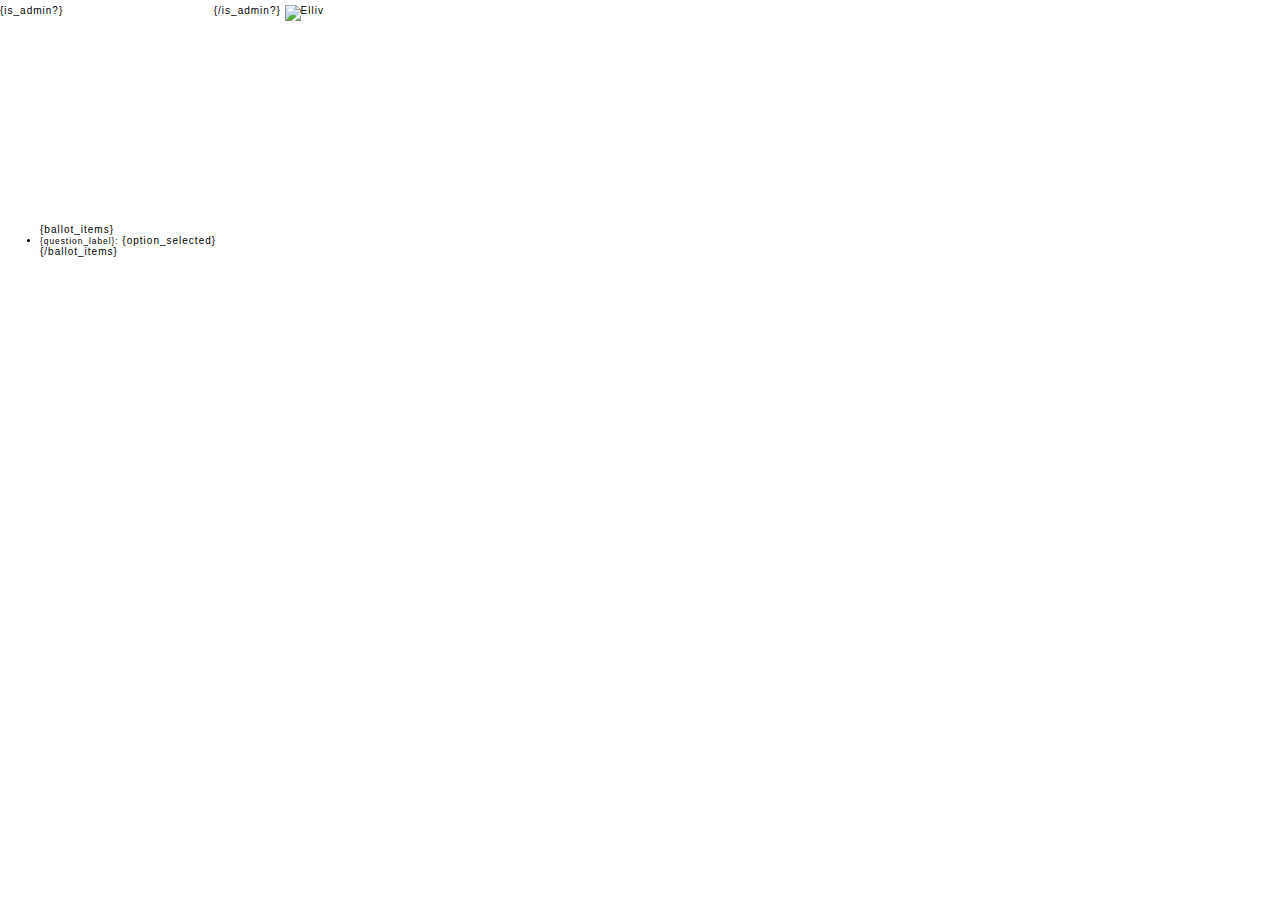
==== assets/end.html @ bc6886d6 "Add new feature to change current poll through CURRPOLL in config/constants.php and cleanup to allow" ====
<!DOCTYPE html>
<html lang="en">
<head>
    <meta charset="utf-8">
    <meta name="viewport" content="width=device-width, initial-scale=1.0" />
    <title>{page_title}</title>
    <link type="text/css" rel="stylesheet" href="/assets/styles.css" />
</head>
<body class="{body_class}">
{is_admin?}
<a class="link-admin" href="/admin/">Admin Panel</a>
{/is_admin?}

<img src="#" alt="Elliv" />

<h1><small>Thank you for completing the</small><br/>
    {poll_title}</h1>

<div class="selections">
    <p>Your ballot has been submitted. Here are your selections:</p>
    <ul>
        {ballot_items}
        <li><small>{question_label}:</small> {option_selected}</li>
        {/ballot_items}
    </ul>
</div>

<a class="btn site-btn" href="http://elliv.com">Elliv.com</a>
</body>
</html>
---- assets/styles.css ----
.alert.alert-warning {
  color: #F47421;
}
a {
  color: #ffffff;
  font-size: 1.6em;
  font-weight: 700;
  letter-spacing: 3px;
  text-transform: uppercase;
  text-decoration: none;
  text-align: center;
}
.admin .back-to-poll {
  position: absolute;
  left: 10px;
  top: 10px;
}
.admin .option {
  clear: both;
  list-style: none;
}
.admin .option:after {
  clear: both;
  content: "";
  display: block;
}
.admin .option .option-label {
  float: left;
  width: 300px;
}
.admin .option .votes {
  float: left;
  width: 800px;
  border: 1px solid black;
  height: 20px;
  margin-bottom: 40px;
}
.admin .option .vote-bar {
  height: 100%;
  background-color: grey;
}
.admin .option .vote-info {
  font-size: 1.3em;
  margin: 0;
}
.admin .reset-ballot {
  position: absolute;
  right: 10px;
  top: 10px;
}
.award {
  display: block;
  position: relative;
  height: 20vh;
  background-color: #ffffff;
}
#award1,
#award3,
#award5 {
  background-color: #afbf36;
}
#award2,
#award4 {
  background-color: #1a8b71;
}
.award_text {
  display: block;
  position: absolute;
  height: 12.5vh;
  width: 100%;
  padding-top: 7.5vh;
  margin: 0px;
}
.awardDescription {
  margin-left: 10%;
  width: 80%;
}
.awardDescription p {
  color: #404041;
  font-size: 2em;
  line-height: 30px;
}
.background_blue {
  background-color: #0b4358;
}
body {
  font-size: 62.5%;
  margin: auto;
  box-sizing: border-box;
  font-family: 'Muli', sans-serif;
  letter-spacing: 1px;
}
.button {
  font-weight: 700;
  letter-spacing: 2px;
  text-transform: uppercase;
  text-decoration: none;
  text-align: center;
  padding: 10px 10px 10px 0px;
  border: none;
  background: url(images/Elliv_voteNow.png) no-repeat;
  background-position: right;
  display: block;
  width: 200px;
  margin: auto;
  margin-bottom: 100px;
}
.button:hover {
  color: #404041;
}
h1 {
  font-style: normal;
  color: #ffffff;
  font-size: 5em;
  font-weight: 700;
  text-transform: uppercase;
  text-align: center;
  letter-spacing: 7px;
  width: 80%;
  margin: auto;
  padding-top: 30px;
}
h2 {
  color: #404041;
  font-size: 3em;
  font-weight: 700;
  text-transform: uppercase;
  letter-spacing: 7px;
  margin-left: 10%;
  width: 80%;
}
.iconDescription a {
  color: #404041;
  font-size: inherit;
}
img.logo {
  display: block;
  margin: auto;
  margin-top: 100px;
}
.info {
  position: fixed;
  top: 0;
  left: 0;
  background: rgba(0, 0, 0, 0.8);
  z-index: 99999;
  opacity: 0;
  -webkit-transition: opacity 400ms ease-in;
  -moz-transition: opacity 400ms ease-in;
  transition: opacity 400ms ease-in;
  pointer-events: none;
  width: 100%;
  height: 100%;
  box-sizing: border-box;
}
.info a {
  color: #f47421;
  float: right;
  width: 20%;
  height: 10%;
  text-align: right;
  font-size: 2em;
  font-weight: 700;
  transition-duration: .5s;
}
.info a:hover {
  color: #404041;
  transition-duration: .5s;
}
.info .close_black {
  position: fixed;
  top: 0;
  left: 0;
  width: 100%;
  height: 100vh;
}
.info .close-full {
  display: block;
  width: 100%;
  height: 100%;
  float: none;
  position: absolute;
  top: 0;
  left: 0;
  z-index: 2;
}
.info h2 {
  float: left;
  box-sizing: border-box;
  width: 80%;
  height: 10%;
  margin: 0;
  font-size: 2em;
}
.info .info_details a {
  float: none;
  width: auto;
  height: auto;
  text-align: inherit;
  font-size: inherit;
}
.info .modal {
  width: 50%;
  position: relative;
  margin: 10vh auto;
  padding: 50px;
  box-sizing: border-box;
  background-color: #ffffff;
  height: 80%;
  z-index: 3;
}
.info .modal a.close {
  position: relative;
  top: -2px;
  color: #404041;
}
.info .modal img {
  max-width: 100%;
}
.info .modal .info_details {
  height: 85%;
  clear: both;
  overflow: auto;
}
.info p {
  color: #404041;
  font-size: 1.4em;
}
.info:target {
  opacity: 1;
  pointer-events: auto;
}
#intro {
  width: 40%;
  margin-left: auto;
  margin-right: auto;
  margin-bottom: 10vh;
}
#intro p {
  text-align: center;
}
.logo_grey {
  margin-top: 10%;
  max-width: 40px;
}
.nav {
  clear: both;
  position: fixed;
  z-index: 2;
  left: 0;
  bottom: 0;
  padding-left: 5%;
  padding-bottom: 5vh;
  padding-top: 5vh;
  width: 40%;
  text-align: center;
  background-color: rgba(255, 255, 255, 0.8);
}
.nav:after {
  clear: both;
  display: block;
  content: "";
}
.nav_arrow {
  margin: 3px 0 0;
  float: left;
}
.nav_arrow a {
  display: block;
  float: left;
  width: 10px;
  height: 18px;
  background-size: 100%;
  background-repeat: no-repeat;
  color: rgba(0, 0, 0, 0);
  transition-duration: .5s;
}
.nav_arrow #arrow_left {
  background-image: url(images/Elliv_arrow_left.png);
  transition-duration: .5s;
  margin-left: 0;
}
.nav_arrow #arrow_left::hover {
  background-image: url(images/Elliv_arrow_left_hover.png);
  transition-duration: .5s;
}
.nav_arrow #arrow_right {
  background-image: url(images/Elliv_arrow_right.png);
  margin-right: 0;
}
.nav_arrow #arrow_right:hover {
  background-image: url(images/Elliv_arrow_right_hover.png);
  transition-duration: .5s;
}
.nav_button {
  float: left;
  margin-left: 4.5%;
  margin-right: 4.5%;
}
.nav_button a {
  display: block;
  width: 18px;
  height: 24px;
  color: rgba(0, 0, 0, 0);
  background-size: 100%;
  background-repeat: no-repeat;
  background-position: center 14.285714%;
  background-image: url(images/sprite-dots.png);
}
.nav_button a.completed {
  background-position: center 71.428571%;
}
.nav_button a.completed:hover {
  background-position: center 57.142857%;
}
.nav_button a:hover {
  background-position: center 0%;
}
.nav_button #current {
  background-position: center 42.857143%;
}
.nav_button #current.completed {
  background-position: center 100%;
}
.nav_button #current.completed:hover {
  background-position: center 85.714286%;
}
.nav_button #current:hover {
  background-position: center 28.571429%;
}
.nav_button.nav_review a {
  background-position: center center;
  background-image: url(images/Elliv_submitIcon.png);
}
.nav_button.nav_review a:hover {
  background-position: center center;
  background-image: url(images/Elliv_submitIcon_hover.png);
}
.nav_button.submit {
  background-image: url(images/Elliv_submitIcon.png);
}
.nav_button.submit:hover {
  background-image: url(images/Elliv_submitIcon_hover.png);
  transition-duration: .5s;
}
.nav_icons {
  padding: 0;
  margin: 0;
  list-style: none;
  color: transparent;
}
.nominee {
  display: block;
  position: relative;
  height: 25vh;
  background-color: #ffffff;
}
.nominee.selected .nominee_photo {
  display: none;
}
.nominee.selected#nominee1,
.nominee.selected#nominee2,
.nominee.selected#nominee3,
.nominee.selected#nominee4 {
  background-color: white;
}
.nominee.selected#nominee1 a {
  color: #afbf36;
}
.nominee.selected#nominee2 a {
  color: #f47421;
}
.nominee.selected#nominee3 a {
  color: #0b4358;
}
.nominee.selected#nominee4 a {
  color: #1a8b71;
}
.nominee#nominee1,
.nominee#nominee1 .nominee_info {
  background-color: #afbf36;
}
.nominee#nominee2,
.nominee#nominee2 .nominee_info {
  background-color: #f47421;
}
.nominee#nominee3,
.nominee#nominee3 .nominee_info {
  background-color: #0b4358;
}
.nominee#nominee4,
.nominee#nominee4 .nominee_info {
  background-color: #1a8b71;
}
.nominee_info {
  display: block;
  float: left;
  width: 20%;
  padding: 0px;
  margin-left: 80%;
  padding-top: 9.5vh;
  height: 100%;
  box-sizing: border-box;
  transition-duration: .5s;
  text-indent: -9999px;
  background-image: url(images/Elliv_checkIcon_border.png);
  background-repeat: no-repeat;
  background-position: center center;
}
.nominee_info:hover {
  background-image: url(images/Elliv_checkIcon_transparent.png);
}
.nominee_info:active {
  background-image: url(images/Elliv_checkIcon_filled.png);
}
.nominee_photo {
  display: block;
  position: absolute;
  z-index: 1;
  height: 25vh;
  width: 80%;
  overflow: hidden;
}
.nominee_photo img {
  position: absolute;
  top: 0px;
  bottom: 0px;
  margin: auto;
  width: 100%;
}
.nominee_text {
  display: block;
  position: absolute;
  height: 25vh;
  width: 80%;
  padding: 10.75vh 10% 0;
  margin: 0px;
  z-index: 2;
  text-shadow: 0 0 6px rgba(0, 0, 0, 0.5);
  font-size: 2.5em;
  transition-duration: .5s;
  box-sizing: border-box;
}
.nominee_text:hover {
  background-color: rgba(255, 255, 255, 0.2);
}
p {
  color: #ffffff;
  font-size: 1.6em;
  line-height: 25px;
  letter-spacing: 1px;
  font-weight: 400;
}
p.iconDescription {
  color: #898989;
  margin-left: 10%;
  width: 80%;
  font-size: 1.4em;
  padding-bottom: 15vh;
}
p .scrollDown {
  display: none;
}
.question_left {
  float: left;
  height: 100vh;
  width: 50%;
  background-color: #ffffff;
  z-index: 1;
}
.question_left h1 {
  padding: 0;
  margin: auto;
  text-align: left;
}
.question_right {
  position: fixed;
  top: 0px;
  right: 0px;
  height: 100vh;
  width: 50%;
  z-index: 3;
}
.question_right ul {
  margin: 0;
  padding: 0;
}
.row {
  clear: both;
}
.row:after {
  clear: both;
  display: block;
  content: “”;
}
.selected .nominee_info {
  background-image: url(images/Elliv_checkIcon_filled.png);
}
.selected .nominee_text {
  text-shadow: none;
}
.selection {
  display: block;
  position: absolute;
  height: 12.5vh;
  width: 100%;
  padding-top: 7.5vh;
  margin: 0px;
  font-size: 2em;
  line-height: 25px;
}
.selection:hover {
  background-color: rgba(255, 255, 255, 0.2);
  transition-duration: .5s;
}
.selection small {
  color: #404041;
}
#selections {
  width: 40%;
  margin-left: auto;
  margin-right: auto;
  margin-bottom: 5vh;
  margin-top: 5vh;
  text-align: center;
}
#selections li {
  color: white;
  font-size: 1.6em;
  letter-spacing: 1px;
  list-style: none;
  margin: 5px;
}
#selections small {
  color: f47421;
}
#selections ul {
  padding: 0;
}
@media screen and (max-width: 1000px) {
  .awardDescription p,
  .nominee_text {
    font-size: 2em;
    line-height: 30px;
  }
  h2 {
    font-size: 2.5em;
  }
  .info .modal {
    width: 80%;
  }
  .nav_button a {
    width: 16px;
    height: 21.333333px;
    margin-left: 2%;
    margin-right: 2%;
  }
  .nominee_info img {
    width: 50%;
  }
}
@media screen and (max-width: 750px) {
  .awardDescription p,
  .nominee_text {
    font-size: 1.6em;
    line-height: 25px;
  }
  #button_submit {
    margin-top: 10%;
  }
  h1 {
    font-size: 3em;
  }
  h2 {
    font-size: 2.5em;
    text-align: center;
  }
  .logo_grey {
    display: block;
    margin: auto;
    padding: 10vh 0 5vh 0;
  }
  .info .modal {
    box-sizing: border-box;
    width: 80%;
    height: 90%;
    margin: 80px auto;
    padding: 30px;
    margin-top: 30px;
  }
  .info .modal .info_details {
    height: 90%;
  }
  #intro {
    width: 80%;
  }
  .nav {
    box-shadow: border-box;
    margin: auto;
    width: 90%;
    padding-top: 10%;
    padding-bottom: 10%;
    padding-left: 0%;
    position: inherit;
  }
  .nav_arrow {
    margin-top: 4px;
    padding: 0;
  }
  .nav_button a {
    width: 20px;
    height: 26.666667px;
    margin-left: 5.25%;
    margin-right: 5.25%;
  }
  .nav_icons {
    padding: 0;
    list-style: none;
  }
  .nominee {
    height: 100px;
  }
  .nominee_info img {
    width: 40%;
  }
  .nominee_text {
    font-size: 2em;
    height: 100%;
    padding: 30px 10px;
  }
  .nominee_photo {
    height: 100%;
  }
  p {
    font-size: 1.6em;
  }
  p.iconDescription {
    padding-bottom: 0;
  }
  p.scrollDown {
    display: none;
    color: #404041;
    width: 80%;
    margin: auto;
    text-align: center;
    margin-top: 20vh;
    font-weight: 700;
    text-transform: uppercase;
    letter-spacing: 2px;
  }
  .question_left,
  .question_right {
    width: 100%;
  }
  .question_left {
    height: auto;
    margin-bottom: 30px;
  }
  .question_right {
    position: static;
    float: left;
    height: auto;
    width: 100%;
  }
  #selections {
    width: 90%;
  }
  #submit_text {
    margin-top: 10%;
  }
}
@media screen and (min-width: 1350px) {
  img.logo {
    margin-top: 7.4%;
  }
}
@media screen and (max-height: 570px) {
  .awardDescription p {
    font-size: 1.2em;
    line-height: 20px;
  }
  #intro p {
    font-size: 1.4em;
  }
  img.logo {
    margin-top: 5vh;
    max-width: 50px;
  }
  .logo_grey {
    max-width: 25px;
  }
  h1 {
    font-size: 2.5em;
  }
  h2 {
    font-size: 1.8em;
  }
  .selection {
    font-size: 1.4em;
    line-height: 20px;
  }
}
/* Form styles */
form {
  width: 320px;
  margin: 0 auto;
}
form .controls {
  float: left;
}
form input {
  font-size: 1em;
  padding: 5px;
  width: 220px;
  box-sizing: border-box;
}
form input[type="submit"] {
  color: white;
  cursor: pointer;
}
form label {
  color: white;
  float: left;
  width: 80px;
  text-align: right;
  margin-right: 20px;
}
form li {
  list-style: none;
  font-size: 1.6em;
  line-height: 25px;
  font-weight: 400;
  margin-bottom: 40px;
}
form li:after {
  display: block;
  clear: both;
  content: "";
}
form p {
  margin-bottom: 40px;
}
form ul {
  margin: 0;
  padding: 0;
}
.admin {
  width: 1200px;
  margin: 0 auto;
}
.admin h1 {
  color: #0b4358;
}
.admin p {
  color: grey;
}
.admin a {
  color: #afbf36;
}
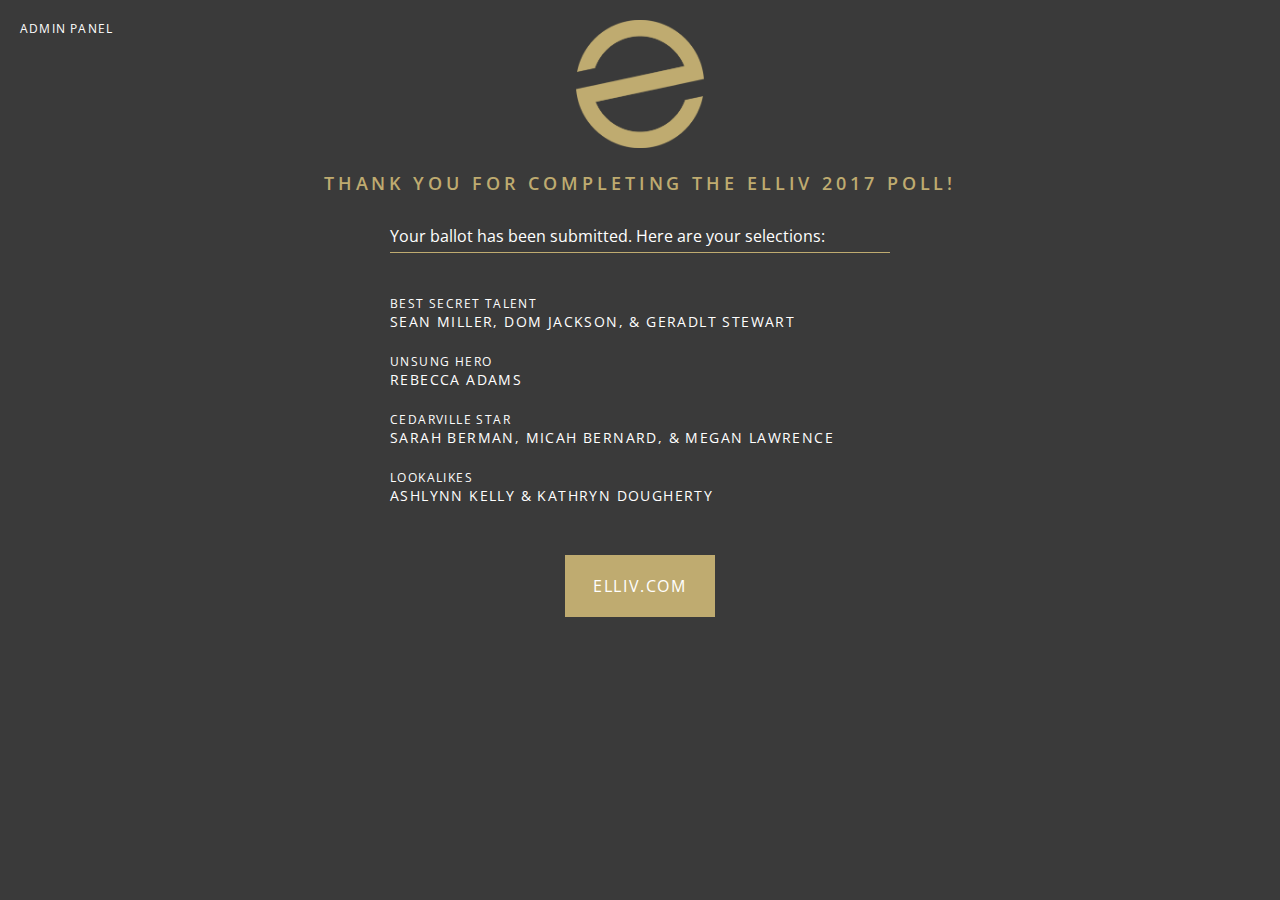
==== commit b5ffa992: "Updated styles on all poll pages." ====
--- a/assets/end.html
+++ b/assets/end.html
@@ -1,30 +1,45 @@
 <!DOCTYPE html>
-<html lang="en">
-<head>
-    <meta charset="utf-8">
-    <meta name="viewport" content="width=device-width, initial-scale=1.0" />
-    <title>{page_title}</title>
-    <link type="text/css" rel="stylesheet" href="/assets/styles.css" />
-</head>
-<body class="{body_class}">
-{is_admin?}
+<html>
+    <head>
+        <title>Thank you! | Elliv</title>
+        <meta charset="utf-8" />
+        <link type="text/css" rel="stylesheet" href="styles.css" />
+    </head>
+    <body>
+        <header id="vote-header">
+            <h1 id="logo">
+                <img src="images/NEWGOLDE.png" alt="Elliv Logo" />
+            </h1>
+            <h2>Thank you for completing the Elliv 2017 Poll!</h2>
+        </header>
+<section class="poll-end">
 <a class="link-admin" href="/admin/">Admin Panel</a>
-{/is_admin?}
-
-<img src="#" alt="Elliv" />
-
-<h1><small>Thank you for completing the</small><br/>
-    {poll_title}</h1>
-
 <div class="selections">
     <p>Your ballot has been submitted. Here are your selections:</p>
-    <ul>
-        {ballot_items}
-        <li><small>{question_label}:</small> {option_selected}</li>
-        {/ballot_items}
-    </ul>
-</div>
+        <div class="options">
+                <ul>
+                    <li class="award" id="award-{order}">
+                            <small>Best Secret Talent</small><br/>
+                            Sean Miller, Dom Jackson, &amp; Geradlt Stewart
+                    </li>
+                    <li class="award" id="award-{order}">
+                            <small>Unsung Hero</small><br/>
+                            Rebecca Adams
+                    </li>
+                    <li class="award" id="award-{order}">
+    
+                            <small>Cedarville Star</small><br/>
+                            Sarah Berman, Micah Bernard, &amp; Megan Lawrence
+                    </li>
+                    <li class="award" id="award-{order}">
+                            <small>Lookalikes</small><br/>
+                            Ashlynn Kelly &amp; Kathryn Dougherty
+                    </li>
+                </ul>
+        </div>
 
 <a class="btn site-btn" href="http://elliv.com">Elliv.com</a>
+    </div>
+        </section>
 </body>
 </html>--- a/assets/styles.css
+++ b/assets/styles.css
@@ -1,759 +1,891 @@
-.alert.alert-warning {
-  color: #F47421;
-}
-a {
-  color: #ffffff;
-  font-size: 1.6em;
-  font-weight: 700;
-  letter-spacing: 3px;
-  text-transform: uppercase;
-  text-decoration: none;
-  text-align: center;
-}
-.admin .back-to-poll {
-  position: absolute;
-  left: 10px;
-  top: 10px;
-}
-.admin .option {
-  clear: both;
-  list-style: none;
-}
-.admin .option:after {
-  clear: both;
-  content: "";
-  display: block;
-}
-.admin .option .option-label {
-  float: left;
-  width: 300px;
-}
-.admin .option .votes {
-  float: left;
-  width: 800px;
-  border: 1px solid black;
-  height: 20px;
-  margin-bottom: 40px;
-}
-.admin .option .vote-bar {
-  height: 100%;
-  background-color: grey;
-}
-.admin .option .vote-info {
-  font-size: 1.3em;
-  margin: 0;
-}
-.admin .reset-ballot {
-  position: absolute;
-  right: 10px;
-  top: 10px;
-}
-.award {
-  display: block;
-  position: relative;
-  height: 20vh;
-  background-color: #ffffff;
-}
-#award1,
-#award3,
-#award5 {
-  background-color: #afbf36;
-}
-#award2,
-#award4 {
-  background-color: #1a8b71;
-}
-.award_text {
-  display: block;
-  position: absolute;
-  height: 12.5vh;
-  width: 100%;
-  padding-top: 7.5vh;
-  margin: 0px;
-}
-.awardDescription {
-  margin-left: 10%;
-  width: 80%;
-}
-.awardDescription p {
-  color: #404041;
-  font-size: 2em;
-  line-height: 30px;
-}
-.background_blue {
-  background-color: #0b4358;
+@import url('https://fonts.googleapis.com/css?family=Open+Sans:400,600,700');
+@-webkit-keyframes animatetop {
+    from {top: -300px; opacity: 0} 
+    to {top: 25%; opacity: 1}
+}
+@keyframes animatetop {
+    from {top: -300px; opacity: 0}
+    to {top: 25%; opacity: 1}
+}
+.admin-page {
+    background-color: white;
+}
+.admin-panel {
+    box-sizing: border-box;
+    margin: auto;
+    padding: 20px;
+    width: 768px;
+}
+.admin-panel .back-to-poll {
+    color: #bfab70;
+    font-size: 1.4em;
+    font-weight: 700;
+    letter-spacing: .1em;
+    text-transform: uppercase;
+    text-decoration: none;
+}
+.admin-panel h2 {
+    text-transform: uppercase;
+    letter-spacing: .2em;
+    font-size: 2em;
+}
+.admin-panel h3 {
+    text-decoration: underline;
+    font-size: 1.6em;
+    text-transform: uppercase;
+    letter-spacing: .1em;
+}
+.admin-panel .option-label {
+    margin-bottom: 5px;
+    text-transform: uppercase;
+}
+.admin-panel .question {
+    border: 2px solid #bfab70;
+    width: 100%;
+    box-sizing: border-box;
+    padding: 10px 20px 20px 20px;
+    margin-bottom: 20px;
+}
+.admin-panel .reset-ballot {
+    color: #bfab70;
+    font-size: 1.4em;
+    font-weight: 700;
+    letter-spacing: .1em;
+    text-transform: uppercase;
+    text-decoration: none;
+    float: right;
+}
+.admin-panel .vote-info {
+    margin-top: 5px;
+}
+.alert {
+    display: none;
 }
 body {
-  font-size: 62.5%;
-  margin: auto;
-  box-sizing: border-box;
-  font-family: 'Muli', sans-serif;
-  letter-spacing: 1px;
-}
-.button {
-  font-weight: 700;
-  letter-spacing: 2px;
-  text-transform: uppercase;
-  text-decoration: none;
-  text-align: center;
-  padding: 10px 10px 10px 0px;
-  border: none;
-  background: url(images/Elliv_voteNow.png) no-repeat;
-  background-position: right;
-  display: block;
-  width: 200px;
-  margin: auto;
-  margin-bottom: 100px;
-}
-.button:hover {
-  color: #404041;
+    margin:auto;
+    position: relative;
+    width: 100%;
+    height: 100%;
+    font-family: 'Open Sans', sans-serif;
+    background-color: #3a3a3a;
+    font-size: 62.5%;
+}
+#click-msg {
+    text-transform: none;
+    font-style: italic;
+    color: black;
+    font-weight: 400;
+    letter-spacing: normal;
+    font-size:.3em;
+}
+.close {
+    color: #bfab70;
+    float:right;
+    font-size: 1.7em;
+    font-weight: 700;
+    margin-top: -10px;
+    padding: 0px 0px 0px 20px;
+    transition: .2s ease;
+    position: relative;
+    cursor: pointer;
+}
+.close:hover {
+    color: black;
+    transition: .2s ease;
+}
+.control-group {
+}
+.description {
+    color: black;
+    font-size: 1.2em;
+    font-weight: 400;
+    letter-spacing: normal;
+    text-transform:none;
+    margin: 15px 20px;
+    padding-bottom: 20px;
+}
+.dropdown-arrow {
+    display:none;
+}
+footer #vote-nav {
+    background-color: #bfab70;
+    width: 100%;
+    bottom: 0;
+    left: 0;
+    margin: auto;
+    clear: both;
+    position: fixed;
+    list-style: none;
+    margin: auto;
+    padding: 0px;
+}
+footer #vote-nav li {
+    float:left;
+    padding:20px;
+    text-align: center;
+    box-sizing: border-box;
+    width: 15%;
+    box-sizing: border-box;
+    text-align: center;
+}
+footer #vote-nav li:first-child {
+    width: 20%;
+    box-sizing: border-box;
+}
+footer #vote-nav li:last-child {
+    width: 20%;
+    box-sizing: border-box;
+}
+footer a {
+    color: #FFF;
+    text-decoration: none;
+    text-transform: uppercase;
 }
 h1 {
-  font-style: normal;
-  color: #ffffff;
-  font-size: 5em;
-  font-weight: 700;
-  text-transform: uppercase;
-  text-align: center;
-  letter-spacing: 7px;
-  width: 80%;
-  margin: auto;
-  padding-top: 30px;
-}
-h2 {
-  color: #404041;
-  font-size: 3em;
-  font-weight: 700;
-  text-transform: uppercase;
-  letter-spacing: 7px;
-  margin-left: 10%;
-  width: 80%;
-}
-.iconDescription a {
-  color: #404041;
-  font-size: inherit;
-}
-img.logo {
-  display: block;
-  margin: auto;
-  margin-top: 100px;
-}
-.info {
-  position: fixed;
-  top: 0;
-  left: 0;
-  background: rgba(0, 0, 0, 0.8);
-  z-index: 99999;
-  opacity: 0;
-  -webkit-transition: opacity 400ms ease-in;
-  -moz-transition: opacity 400ms ease-in;
-  transition: opacity 400ms ease-in;
-  pointer-events: none;
-  width: 100%;
-  height: 100%;
-  box-sizing: border-box;
-}
-.info a {
-  color: #f47421;
-  float: right;
-  width: 20%;
-  height: 10%;
-  text-align: right;
-  font-size: 2em;
-  font-weight: 700;
-  transition-duration: .5s;
-}
-.info a:hover {
-  color: #404041;
-  transition-duration: .5s;
-}
-.info .close_black {
-  position: fixed;
-  top: 0;
-  left: 0;
-  width: 100%;
-  height: 100vh;
-}
-.info .close-full {
-  display: block;
-  width: 100%;
-  height: 100%;
-  float: none;
-  position: absolute;
-  top: 0;
-  left: 0;
-  z-index: 2;
-}
-.info h2 {
-  float: left;
-  box-sizing: border-box;
-  width: 80%;
-  height: 10%;
-  margin: 0;
-  font-size: 2em;
-}
-.info .info_details a {
-  float: none;
-  width: auto;
-  height: auto;
-  text-align: inherit;
-  font-size: inherit;
-}
-.info .modal {
-  width: 50%;
-  position: relative;
-  margin: 10vh auto;
-  padding: 50px;
-  box-sizing: border-box;
-  background-color: #ffffff;
-  height: 80%;
-  z-index: 3;
-}
-.info .modal a.close {
-  position: relative;
-  top: -2px;
-  color: #404041;
-}
-.info .modal img {
-  max-width: 100%;
-}
-.info .modal .info_details {
-  height: 85%;
-  clear: both;
-  overflow: auto;
-}
-.info p {
-  color: #404041;
-  font-size: 1.4em;
-}
-.info:target {
-  opacity: 1;
-  pointer-events: auto;
-}
-#intro {
-  width: 40%;
-  margin-left: auto;
-  margin-right: auto;
-  margin-bottom: 10vh;
-}
-#intro p {
-  text-align: center;
-}
-.logo_grey {
-  margin-top: 10%;
-  max-width: 40px;
-}
-.nav {
-  clear: both;
-  position: fixed;
-  z-index: 2;
-  left: 0;
-  bottom: 0;
-  padding-left: 5%;
-  padding-bottom: 5vh;
-  padding-top: 5vh;
-  width: 40%;
-  text-align: center;
-  background-color: rgba(255, 255, 255, 0.8);
-}
-.nav:after {
-  clear: both;
-  display: block;
-  content: "";
-}
-.nav_arrow {
-  margin: 3px 0 0;
-  float: left;
-}
-.nav_arrow a {
-  display: block;
-  float: left;
-  width: 10px;
-  height: 18px;
-  background-size: 100%;
-  background-repeat: no-repeat;
-  color: rgba(0, 0, 0, 0);
-  transition-duration: .5s;
-}
-.nav_arrow #arrow_left {
-  background-image: url(images/Elliv_arrow_left.png);
-  transition-duration: .5s;
-  margin-left: 0;
-}
-.nav_arrow #arrow_left::hover {
-  background-image: url(images/Elliv_arrow_left_hover.png);
-  transition-duration: .5s;
-}
-.nav_arrow #arrow_right {
-  background-image: url(images/Elliv_arrow_right.png);
-  margin-right: 0;
-}
-.nav_arrow #arrow_right:hover {
-  background-image: url(images/Elliv_arrow_right_hover.png);
-  transition-duration: .5s;
-}
-.nav_button {
-  float: left;
-  margin-left: 4.5%;
-  margin-right: 4.5%;
-}
-.nav_button a {
-  display: block;
-  width: 18px;
-  height: 24px;
-  color: rgba(0, 0, 0, 0);
-  background-size: 100%;
-  background-repeat: no-repeat;
-  background-position: center 14.285714%;
-  background-image: url(images/sprite-dots.png);
-}
-.nav_button a.completed {
-  background-position: center 71.428571%;
-}
-.nav_button a.completed:hover {
-  background-position: center 57.142857%;
-}
-.nav_button a:hover {
-  background-position: center 0%;
-}
-.nav_button #current {
-  background-position: center 42.857143%;
-}
-.nav_button #current.completed {
-  background-position: center 100%;
-}
-.nav_button #current.completed:hover {
-  background-position: center 85.714286%;
-}
-.nav_button #current:hover {
-  background-position: center 28.571429%;
-}
-.nav_button.nav_review a {
-  background-position: center center;
-  background-image: url(images/Elliv_submitIcon.png);
-}
-.nav_button.nav_review a:hover {
-  background-position: center center;
-  background-image: url(images/Elliv_submitIcon_hover.png);
-}
-.nav_button.submit {
-  background-image: url(images/Elliv_submitIcon.png);
-}
-.nav_button.submit:hover {
-  background-image: url(images/Elliv_submitIcon_hover.png);
-  transition-duration: .5s;
-}
-.nav_icons {
-  padding: 0;
-  margin: 0;
-  list-style: none;
-  color: transparent;
+    margin: 0px;
+    padding: 0px;
+}
+.link-admin {
+    position: absolute;
+    top: 0px;
+    left: 20px;
+    text-transform: uppercase;
+    letter-spacing: .1em;
+    color: white;
+    font-size: 1.2em;
+    text-decoration: none;
+}
+.login-form {
+    width: 300px;
+    margin: auto;
+    font-size: 1.4em;
+    line-height: 1.6em;
+}
+.login-form .button {
+    background-color: #bfab70;
+    color: white;
+    border: none;
+    border-radius: 0px;
+    font-size: 1.2em;
+    text-transform: uppercase;
+    letter-spacing: .1em;
+    padding: 10px;
+    width:120px;
+    transition: all .2s ease;
+}
+.login-form .button:hover {
+    transition: all .2s ease;
+    letter-spacing: .2em;
+}
+.login-form .control-group {
+    padding-bottom: 20px;
+}
+.login-form .control-group:first-child {
+    margin-top: 50px;
+}
+.login-form .control-label {
+    display: block;
+    box-sizing: border-box;
+    text-transform: uppercase;
+    letter-spacing: .1em;
+    font-size: .8em;
+}
+.login-form .controls input {
+    background-color: transparent;
+    box-sizing: border-box;
+    border: none;
+    color: white;
+    display: block;
+    width: 100%;
+    font-size: 1em;
+    border-bottom: 1px solid white;
+    outline: none;
+    transition: all .1s ease;
+}
+.login-form .controls input:focus {
+    border-bottom: 3px solid white;
+    transition: all .1s ease;
+}
+.login-page {
+    color: white;
+}
+#logo {
+    margin-top:20px;
+    margin-left: 50%;
+    background: url(images/elliv-h-logo.png) center;
+    width: 300px;
+    background-size:300px ;
+    position: relative;
+    left:-150px;
+    height: 60px;
+}
+.modal-content {
+    background-color: #fefefe;
+    box-sizing: border-box;
+    padding: 20px 15px 20px 20px;
+    border: 1px solid #888;
+    width: 600px;
+    position: absolute;
+    top: 25%;
+    left: 50%;
+    margin-left:-300px;
+    z-index: 4;
+    -webkit-box-shadow: 0px 0px 20px 2px rgba(0,0,0,0.44);
+    -moz-box-shadow: 0px 0px 20px 2px rgba(0,0,0,0.44);
+    box-shadow: 0px 0px 20px 2px rgba(0,0,0,0.44);
+    -webkit-animation-name: animatetop;
+    -webkit-animation-duration: 0.4s;
+    animation-name: animatetop;
+    animation-duration: 0.4s
+}
+.modal-content img {
+    width: 200px;
+    margin-right:20px;
+    float: left;
+}
+.modal-content h2 {
+    color: #bfab70;
+    text-transform: uppercase;
+    font-weight: 600;
+    font-size: 2em;
+    letter-spacing: .1em;
+    padding: 0px;
+    margin: 0px 0px 15px 0px;
+}
+.modal-content p {
+    font-size: 1.4em;
+    line-height: 1.6em;
+}
+.nav-btn {
+    font-weight: 600;
+    font-size: 1.4em;
+    letter-spacing: .2em;
+    transition: .2s ease;
+    position: relative;
+}
+.nav-btn:hover {
+    letter-spacing: .3em;
+    transition: .2s ease;
+}
+.nav-btn .nominee-page {
+    position: absolute;
+    left:50%;
+    margin-left: -8px;
+}
+.nominee-page {
+    float: left;
+    margin: 0px 15px 0px 5px;
+    text-indent: -9999px;
+    width: 10px;
+    height: 10px;
+    background: white;
+    border: 3px solid white;
+    -moz-border-radius: 50px;
+    -webkit-border-radius: 50px;
+    border-radius: 50px;
+    transition: .3s ease;
+}
+.on-page {
+    float: left;
+    margin: 0px 15px 0px 5px;
+    text-indent: -9999px;
+    width: 10px;
+    height: 10px;
+    background: black;
+    border: 3px solid white;
+    -moz-border-radius: 50px;
+    -webkit-border-radius: 50px;
+    border-radius: 50px;
 }
 .nominee {
-  display: block;
-  position: relative;
-  height: 25vh;
-  background-color: #ffffff;
-}
-.nominee.selected .nominee_photo {
-  display: none;
-}
-.nominee.selected#nominee1,
-.nominee.selected#nominee2,
-.nominee.selected#nominee3,
-.nominee.selected#nominee4 {
-  background-color: white;
-}
-.nominee.selected#nominee1 a {
-  color: #afbf36;
-}
-.nominee.selected#nominee2 a {
-  color: #f47421;
-}
-.nominee.selected#nominee3 a {
-  color: #0b4358;
-}
-.nominee.selected#nominee4 a {
-  color: #1a8b71;
-}
-.nominee#nominee1,
-.nominee#nominee1 .nominee_info {
-  background-color: #afbf36;
-}
-.nominee#nominee2,
-.nominee#nominee2 .nominee_info {
-  background-color: #f47421;
-}
-.nominee#nominee3,
-.nominee#nominee3 .nominee_info {
-  background-color: #0b4358;
-}
-.nominee#nominee4,
-.nominee#nominee4 .nominee_info {
-  background-color: #1a8b71;
-}
-.nominee_info {
-  display: block;
-  float: left;
-  width: 20%;
-  padding: 0px;
-  margin-left: 80%;
-  padding-top: 9.5vh;
-  height: 100%;
-  box-sizing: border-box;
-  transition-duration: .5s;
-  text-indent: -9999px;
-  background-image: url(images/Elliv_checkIcon_border.png);
-  background-repeat: no-repeat;
-  background-position: center center;
-}
-.nominee_info:hover {
-  background-image: url(images/Elliv_checkIcon_transparent.png);
-}
-.nominee_info:active {
-  background-image: url(images/Elliv_checkIcon_filled.png);
-}
-.nominee_photo {
-  display: block;
-  position: absolute;
-  z-index: 1;
-  height: 25vh;
-  width: 80%;
-  overflow: hidden;
-}
-.nominee_photo img {
-  position: absolute;
-  top: 0px;
-  bottom: 0px;
-  margin: auto;
-  width: 100%;
-}
-.nominee_text {
-  display: block;
-  position: absolute;
-  height: 25vh;
-  width: 80%;
-  padding: 10.75vh 10% 0;
-  margin: 0px;
-  z-index: 2;
-  text-shadow: 0 0 6px rgba(0, 0, 0, 0.5);
-  font-size: 2.5em;
-  transition-duration: .5s;
-  box-sizing: border-box;
-}
-.nominee_text:hover {
-  background-color: rgba(255, 255, 255, 0.2);
-}
-p {
-  color: #ffffff;
-  font-size: 1.6em;
-  line-height: 25px;
-  letter-spacing: 1px;
-  font-weight: 400;
-}
-p.iconDescription {
-  color: #898989;
-  margin-left: 10%;
-  width: 80%;
-  font-size: 1.4em;
-  padding-bottom: 15vh;
-}
-p .scrollDown {
-  display: none;
-}
-.question_left {
-  float: left;
-  height: 100vh;
-  width: 50%;
-  background-color: #ffffff;
-  z-index: 1;
-}
-.question_left h1 {
-  padding: 0;
-  margin: auto;
-  text-align: left;
-}
-.question_right {
-  position: fixed;
-  top: 0px;
-  right: 0px;
-  height: 100vh;
-  width: 50%;
-  z-index: 3;
-}
-.question_right ul {
-  margin: 0;
-  padding: 0;
-}
-.row {
-  clear: both;
-}
-.row:after {
-  clear: both;
-  display: block;
-  content: “”;
-}
-.selected .nominee_info {
-  background-image: url(images/Elliv_checkIcon_filled.png);
-}
-.selected .nominee_text {
-  text-shadow: none;
-}
-.selection {
-  display: block;
-  position: absolute;
-  height: 12.5vh;
-  width: 100%;
-  padding-top: 7.5vh;
-  margin: 0px;
-  font-size: 2em;
-  line-height: 25px;
-}
-.selection:hover {
-  background-color: rgba(255, 255, 255, 0.2);
-  transition-duration: .5s;
-}
-.selection small {
-  color: #404041;
-}
-#selections {
-  width: 40%;
-  margin-left: auto;
-  margin-right: auto;
-  margin-bottom: 5vh;
-  margin-top: 5vh;
-  text-align: center;
-}
-#selections li {
-  color: white;
-  font-size: 1.6em;
-  letter-spacing: 1px;
-  list-style: none;
-  margin: 5px;
-}
-#selections small {
-  color: f47421;
-}
-#selections ul {
-  padding: 0;
-}
-@media screen and (max-width: 1000px) {
-  .awardDescription p,
-  .nominee_text {
+    background-color: #d6d6d6;
+    box-sizing: border-box;
+    padding:20px 10px;
+    transition: .3s ease;
+    width: 800px;
+    margin: 10px auto;
+}
+.nominee:after {
+    clear: both;
+    content: '';
+    float: none;
+}
+.nominee-description {
+    display: none;
+}
+.nominee-header {
+    text-align:center;
+    font-size: 1.4em;
+}
+.nominee-header:hover .nominee-title {
+    letter-spacing: .2em;
+    transition: .2s ease;
+}
+#nominee-list {
+    list-style: none;
+    padding: 0px;
+    margin: 0px;
+}
+#nominee-list:after {
+    content:'';
+    display: table;
+    float: none;
+    clear: both;
+}
+.nominee-title {
+    color:white;
+    font-weight: 600;
+    letter-spacing: .1em;
+    text-transform: uppercase;
+    text-decoration: none;
+    transition: .2s ease;
+    margin-left:-30px;
+}
+.nominee-vote {
+    float:left;
+    margin:0px 15px 0px 5px;
+    text-indent:-9999px;
+	width: 14px;
+	height: 14px;
+	background: white;
+    border: 3px solid white;
+	-moz-border-radius: 50px;
+	-webkit-border-radius: 50px;
+	border-radius: 50px;
+    transition: .3s ease;
+}
+.nominee-vote:hover {
+    float:left;
+    margin:0px 15px 0px 5px;
+    text-indent:-9999px;
+	width: 14px;
+	height: 14px;
+	background: black;
+    border: 3px solid white;
+	-moz-border-radius: 50px;
+	-webkit-border-radius: 50px;
+	border-radius: 50px;
+    transition: .3s ease;
+}
+.options {
+    width: 1200px;
+    margin: auto;
+}
+.options li {
+    font-size: 1.4em;
+    margin-bottom: 20px;
+    text-align: center;
+    width: 590px;
+    margin-right: 20px;
+    float: left;
+}
+.options li:nth-child(2) {
+    margin-right: 0px;
+}
+.options li:last-child {
+    margin-right: 0px;
+}
+.options ul {
+    list-style: none;
+    padding: 0px;
+}
+.options ul:after {
+    display: table;
+    content: '';
+    clear: both;
+}
+.options .award a {
+    box-sizing: border-box;
+    text-decoration: none;
+    color: white;
+    display: block;
+    text-transform: uppercase;
+    letter-spacing: .1em;
+    padding: 20px 0px;
+    width: 100%;
+    background-color: #bfab70; 
+    transition: all .2s ease;
+}
+.options .award a:hover {
+    letter-spacing: .2em;
+    transition: all .2s ease;
+}
+.options .btn-submit {
+    background-color: black;
+    box-sizing: border-box;
+    display: block;
+    text-align: center;
+    padding: 20px;
+    width: 250px;
+    position: relative;
+    left: 50%;
+    margin-left: -125px;
+    color: white;
+    text-decoration: none;
+    font-size: 1.6em;
+    text-transform: uppercase;
+    letter-spacing: .1em;
+    transition: all .2s ease;
+}
+.options .btn-submit:hover {
+    letter-spacing: .2em;
+    transition: all .2s ease;
+}
+.question {
+    width: 1200px;
+    margin: auto;
+}
+.question h2 {
+    color: black;
+    text-transform: uppercase;
+    letter-spacing: .2em;
+}
+.poll-welcome .intro {
+    color: white;
+    font-size: 1.4em;
+    width: 600px;
+    line-height: 1.6em;
+    margin: 60px auto 30px auto;
+}
+.poll-welcome .vote-btn {
+    background-color: #bfab70;
+    box-sizing: border-box;
+    display: block;
+    width: 260px;
+    text-align: center;
+    padding: 30px;
+    color: white;
+    text-decoration: none;
+    text-transform: uppercase;
+    font-size: 1.8em;
+    transition: all .2s ease;
+    letter-spacing: .1em;
+    position: relative;
+    left: 50%;
+    margin-left:-130px;
+}
+.poll-welcome .vote-btn:hover {
+    letter-spacing: .2em;
+    transition: all .2s ease;
+}
+.question p {
+    font-size: 1.4em;
+}
+.questions-page {
+    background-color: white;
+}
+.select-circle {
+    float:left;
+    margin:0px 15px 0px 5px;
+    text-indent:-9999px;
+	width: 14px;
+	height: 14px;
+	background: black;
+    border: 3px solid white;
+	-moz-border-radius: 50px;
+	-webkit-border-radius: 50px;
+	border-radius: 50px;
+    transition: .3s ease;
+}
+.select-nominee {
+    background-color: #bfab70;
+    transition: .3s ease;
+}
+.selections {
+    color: white;
+}
+.selections p {
+    border-bottom: 1px solid #bfab70;
+    width: 500px;
+    font-size: 1.6em;
+    padding-bottom: 5px;
+    margin: 30px auto 40px auto;
+}
+.selections .options {
+    width: 500px;
+    margin-bottom: 30px;
+}
+.selections .options li {
+    box-sizing: border-box;
+    text-decoration: none;
+    color: white;
+    display: block;
+    text-transform: uppercase;
+    letter-spacing: .1em;
+    padding: 0px;
+    text-align: left;
+}
+.shade {
+    display: none; /* Hidden by default */
+    position: fixed; /* Stay in place */
+    z-index: 3; /* Sit on top */
+    left: 0;
+    top: 0;
+    width: 100%; /* Full width */
+    height: 100%; /* Full height */
+    overflow: auto; /* Enable scroll if needed */
+    background-color: rgb(0,0,0); /* Fallback color */
+    background-color: rgba(0,0,0,0.4); /* Black w/ opacity */
+    transition: .4s ease;
+}
+.show {
+    display: block;
+}
+.site-btn {
+    background-color: #bfab70;
+    color: white;
+    text-transform: uppercase;
+    font-size: 1.6em;
+    letter-spacing: .1em;
+    display: block;
+    text-align: center;
+    padding: 20px;
+    width: 150px;
+    position: relative;
+    box-sizing: border-box;
+    left: 50%;
+    margin-left: -75px;
+    transition: all .1s ease;
+    text-decoration: none;
+}
+.site-btn:hover {
+    transition: all .1s ease;
+    letter-spacing: .2em;
+}
+.rotated {
+  transform: rotate(180deg);
+  -moz-transform: rotate(180deg);
+  -webkit-transform: rotate(180deg);
+}
+ul {
+    list-style: none;
+    padding: 0px;
+}
+.vote-bar {
+    height:30px;
+    background-color: #3b3b3b;
+}
+#vote-header {
+    background-color: white;
+    background: inherit;
+    position: inherit;
+    color: #bfab70;
+    width: 100%;
+    text-transform: uppercase;
+    text-align: center;
+    font-size:1.3em;
+    font-weight: 600;
+    letter-spacing: .3em;
+    margin-bottom: 20px;
+}
+#vote-header #logo {
+    margin-top:20px;
+    margin-left: 0px;
+    background: inherit;
+    height: inherit;
+    width: inherit;
+    position: inherit;
+    left:0px;
+}
+#vote-header #logo img {
+    width: 10%;
+}
+#vote-header h2 {
+    margin-bottom: 0px;
+    font-size: 1.4em;
+    font-weight: 600;
+}
+#vote-link {
+    width: 100vw;
+    height: 100vh;
+    background-color: black;
+    background-image: url(images/elliv-9.jpg);
+     background-attachment: fixed;
+    background-size: cover;
+    background-position: center;
+    text-align: center;
+    position: relative;
+}
+#vote-link a {
+    border: 5px solid #bfab70;
+    box-sizing: border-box;
+    text-decoration: none;
+    text-transform: uppercase;
+    letter-spacing: .3em;
+    position: relative;
+    padding: 40px;
+    width:700px;
+    top:40%;
+    left:50%;
+    margin-left:-350px;
+    color: #bfab70;
+    display: block;
+    font-size: 5em;
+    transition: all .2s ease;
+}
+#vote-link a:hover {
+    border-color: white;
+    color: white;
+    transition: all .2s ease;
+}
+#vote-link p {
+    color: white;
     font-size: 2em;
-    line-height: 30px;
-  }
-  h2 {
-    font-size: 2.5em;
-  }
-  .info .modal {
-    width: 80%;
-  }
-  .nav_button a {
-    width: 16px;
-    height: 21.333333px;
-    margin-left: 2%;
-    margin-right: 2%;
-  }
-  .nominee_info img {
-    width: 50%;
-  }
-}
-@media screen and (max-width: 750px) {
-  .awardDescription p,
-  .nominee_text {
-    font-size: 1.6em;
-    line-height: 25px;
-  }
-  #button_submit {
-    margin-top: 10%;
-  }
-  h1 {
-    font-size: 3em;
-  }
-  h2 {
-    font-size: 2.5em;
-    text-align: center;
-  }
-  .logo_grey {
-    display: block;
+    width: 400px;
     margin: auto;
-    padding: 10vh 0 5vh 0;
-  }
-  .info .modal {
-    box-sizing: border-box;
-    width: 80%;
-    height: 90%;
-    margin: 80px auto;
-    padding: 30px;
-    margin-top: 30px;
-  }
-  .info .modal .info_details {
-    height: 90%;
-  }
-  #intro {
-    width: 80%;
-  }
-  .nav {
-    box-shadow: border-box;
-    margin: auto;
-    width: 90%;
-    padding-top: 10%;
-    padding-bottom: 10%;
-    padding-left: 0%;
-    position: inherit;
-  }
-  .nav_arrow {
-    margin-top: 4px;
-    padding: 0;
-  }
-  .nav_button a {
-    width: 20px;
-    height: 26.666667px;
-    margin-left: 5.25%;
-    margin-right: 5.25%;
-  }
-  .nav_icons {
-    padding: 0;
-    list-style: none;
-  }
-  .nominee {
-    height: 100px;
-  }
-  .nominee_info img {
-    width: 40%;
-  }
-  .nominee_text {
-    font-size: 2em;
-    height: 100%;
-    padding: 30px 10px;
-  }
-  .nominee_photo {
-    height: 100%;
-  }
-  p {
-    font-size: 1.6em;
-  }
-  p.iconDescription {
-    padding-bottom: 0;
-  }
-  p.scrollDown {
-    display: none;
-    color: #404041;
-    width: 80%;
-    margin: auto;
-    text-align: center;
-    margin-top: 20vh;
-    font-weight: 700;
-    text-transform: uppercase;
-    letter-spacing: 2px;
-  }
-  .question_left,
-  .question_right {
+    box-sizing: border-box;
+    padding: 20px;
+    position: absolute;
+    top: 20%;
+    left: 50%;
+    margin-left: -200px;
+}
+#vote-main {
+    box-sizing: border-box;
+    margin:auto;
     width: 100%;
-  }
-  .question_left {
-    height: auto;
-    margin-bottom: 30px;
-  }
-  .question_right {
-    position: static;
-    float: left;
-    height: auto;
-    width: 100%;
-  }
-  #selections {
-    width: 90%;
-  }
-  #submit_text {
-    margin-top: 10%;
-  }
-}
-@media screen and (min-width: 1350px) {
-  img.logo {
-    margin-top: 7.4%;
-  }
-}
-@media screen and (max-height: 570px) {
-  .awardDescription p {
-    font-size: 1.2em;
-    line-height: 20px;
-  }
-  #intro p {
-    font-size: 1.4em;
-  }
-  img.logo {
-    margin-top: 5vh;
-    max-width: 50px;
-  }
-  .logo_grey {
-    max-width: 25px;
-  }
-  h1 {
-    font-size: 2.5em;
-  }
-  h2 {
-    font-size: 1.8em;
-  }
-  .selection {
-    font-size: 1.4em;
-    line-height: 20px;
-  }
-}
-/* Form styles */
-form {
-  width: 320px;
-  margin: 0 auto;
-}
-form .controls {
-  float: left;
-}
-form input {
-  font-size: 1em;
-  padding: 5px;
-  width: 220px;
-  box-sizing: border-box;
-}
-form input[type="submit"] {
-  color: white;
-  cursor: pointer;
-}
-form label {
-  color: white;
-  float: left;
-  width: 80px;
-  text-align: right;
-  margin-right: 20px;
-}
-form li {
-  list-style: none;
-  font-size: 1.6em;
-  line-height: 25px;
-  font-weight: 400;
-  margin-bottom: 40px;
-}
-form li:after {
-  display: block;
-  clear: both;
-  content: "";
-}
-form p {
-  margin-bottom: 40px;
-}
-form ul {
-  margin: 0;
-  padding: 0;
-}
-.admin {
-  width: 1200px;
-  margin: 0 auto;
-}
-.admin h1 {
-  color: #0b4358;
-}
-.admin p {
-  color: grey;
-}
-.admin a {
-  color: #afbf36;
-}
+    padding: 0px 20px 90px 20px;
+}
+#vote-main:after {
+    content: '';
+    clear: both;
+    float: none;
+}
+@media only screen and (max-width: 1199px) {
+    .admin-panel {
+        width: 100%;
+    }
+    .nominee {
+        width: 768px;
+    }    
+    .options {
+        width: 768px;
+        margin: auto;
+    }
+    .options li {
+        font-size: 1.4em;
+        text-align: center;
+        width: 100%;
+        margin-right: 0px;
+        float: none;
+    }
+    .question {
+        width: 768px;
+        margin: auto;
+    }
+    
+    .selections {
+        box-sizing: border-box;
+        width: 100%;
+        margin: auto;
+        padding: 20px;
+    }
+    .selections .options li {
+        width: 100%;
+    }
+}
+@media only screen and (max-width: 767px) {
+    #click-msg {
+        display:none;
+    }
+    .dropdown-arrow {
+        display: block;
+        float: right;
+        width:20px;
+        margin: 5px;
+      -moz-transition: transform .5s;
+      -webkit-transition: transform .5s;
+      transition: transform .5s;
+    }
+    .modal-content {
+        background-color: inherit;
+        margin: 0px;
+        padding: 0px;
+        border: inherit;
+        width: inherit;
+        position:inherit;
+        -webkit-box-shadow: inherit;
+        -moz-box-shadow: inherit;
+        box-shadow: inherit;
+        z-index: 4;
+    }
+    .modal-content h2 {
+        display: none;
+    }
+    .modal-content img {
+        width: inherit;
+        margin-right:inherit;
+        float: none;
+    }
+    .modal-header {
+        display: none;
+    }
+    .nominee {
+        margin-bottom: 10px;
+        margin-left:0px;
+        width: 100%;
+        float: none;
+        position: inherit;
+        left: 0px;
+    }
+    .nav-btn {
+        letter-spacing: inherit;
+        font-size: 1em;
+    }
+    .nav-btn:hover {
+        letter-spacing: inherit;
+    }
+    .nominee-description {
+        padding:15px;
+    }
+    .nominee-description img {
+        width: 100%;
+    }
+    #nominee-list {
+        margin: 0px 10px 0px 10px;
+    }
+    .nominee-page {
+        margin: 0px 0px 0px 0px;
+    }
+    .options {
+        width: 478px;
+        margin: auto;
+    }
+    .options li {
+        font-size: 1.4em;
+        text-align: center;
+        width: 100%;
+        margin-right: 0px;
+        float: none;
+    }
+    .poll-welcome .intro {
+        width: 100%;
+    }
+    .selections {
+        box-sizing: border-box;
+        width: 100%;
+        margin: auto;
+        padding: 20px;
+    }
+    .selections p {
+        width: 100%;
+    }
+    .selections .options {
+        width: 100%;
+    }
+    .selections .options li {
+        width: 100%;
+    }
+    .question {
+        width: 478px;
+        margin: auto;
+    }
+    #vote-header #logo img {
+        width:30%;
+    }
+    #vote-link a {
+        font-size: 2.5em;
+        width: 320px;
+        margin-left: -160px;
+    }
+}
+@media only screen and (max-width: 479px) {
+    body {
+        width:100%;
+    }
+    #click-msg {
+        display:none;
+    }
+    .dropdown-arrow {
+        display: block;
+        float: right;
+        width:20px;
+        margin: 5px;
+      -moz-transition: transform .5s;
+      -webkit-transition: transform .5s;
+      transition: transform .5s;
+    }
+    .modal-content {
+        background-color: inherit;
+        margin: 0px;
+        padding: 0px;
+        border: inherit;
+        width: inherit;
+        position:inherit;
+        -webkit-box-shadow: inherit;
+        -moz-box-shadow: inherit;
+        box-shadow: inherit;
+    }
+    .modal-content h2 {
+        display: none;
+    }
+    .modal-content img {
+        width: inherit;
+        margin-right:inherit;
+        float: none;
+    }
+    .modal-header {
+        display: none;
+    }
+    .nominee {
+        margin-bottom: 10px;
+        width: 100%;
+        float: none;
+    }
+    .nominee-description {
+        padding:15px;
+    }
+    .nominee-description img {
+        width: 100%;
+    }
+    #nominee-list {
+        margin: 0px 10px 0px 10px;
+    }
+    .nominee-page {
+        margin: 0px 0px 0px 0px;
+        width: 7px;
+        height: 7px;
+        border: 2px solid white;
+        -moz-border-radius: 50px;
+        -webkit-border-radius: 50px;
+        border-radius: 50px;
+        transition: none;
+    }
+    .nominee-title {
+        box-sizing: border-box;
+        padding: 20px;
+    }
+    
+    .options {
+        width: 100%;
+        margin: auto;
+    }
+    .options li {
+        width: 100%;
+        margin-right: 0px;
+    }
+    .question {
+        width: 100%;
+        margin: auto;
+    }
+    .selections .options li {
+        width: 100%;
+    }
+    .on-page {
+        margin: 0px 0px 0px 0px;
+        width: 7px;
+        height: 7px;
+        background: black;
+        border: 2px solid white;
+        -moz-border-radius: 50px;
+        -webkit-border-radius: 50px;
+        border-radius: 50px;
+        transition: none;
+    }
+    #vote-header #logo img {
+        width:30%;
+    }
+    #vote-link {
+        width: 100%:
+    }
+}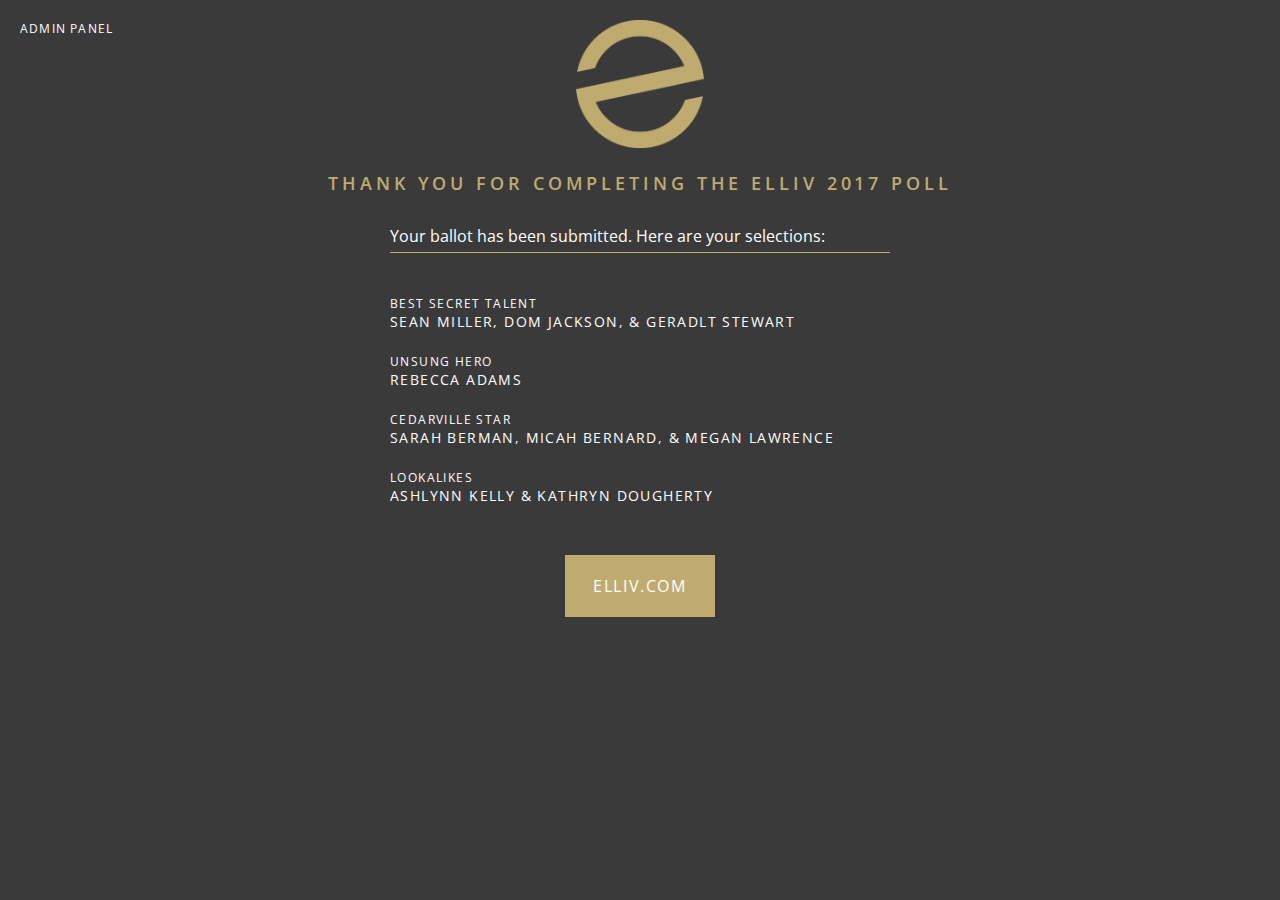
==== commit 5e704518: "Static page and style updates." ====
--- a/assets/end.html
+++ b/assets/end.html
@@ -10,7 +10,7 @@
             <h1 id="logo">
                 <img src="images/NEWGOLDE.png" alt="Elliv Logo" />
             </h1>
-            <h2>Thank you for completing the Elliv 2017 Poll!</h2>
+            <h2>Thank you for completing the Elliv 2017 Poll</h2>
         </header>
 <section class="poll-end">
 <a class="link-admin" href="/admin/">Admin Panel</a>
--- a/assets/styles.css
+++ b/assets/styles.css
@@ -6,9 +6,6 @@
 @keyframes animatetop {
     from {top: -300px; opacity: 0}
     to {top: 25%; opacity: 1}
-}
-.admin-page {
-    background-color: white;
 }
 .admin-panel {
     box-sizing: border-box;
@@ -69,6 +66,9 @@
     font-family: 'Open Sans', sans-serif;
     background-color: #3a3a3a;
     font-size: 62.5%;
+}
+body.white-page {
+    background-color: white;
 }
 #click-msg {
     text-transform: none;
@@ -239,7 +239,7 @@
     animation-duration: 0.4s
 }
 .modal-content img {
-    width: 200px;
+    width: 350px;
     margin-right:20px;
     float: left;
 }
@@ -441,7 +441,6 @@
     letter-spacing: .2em;
 }
 .poll-welcome .intro {
-    color: white;
     font-size: 1.4em;
     width: 600px;
     line-height: 1.6em;
@@ -470,9 +469,6 @@
 }
 .question p {
     font-size: 1.4em;
-}
-.questions-page {
-    background-color: white;
 }
 .select-circle {
     float:left;
